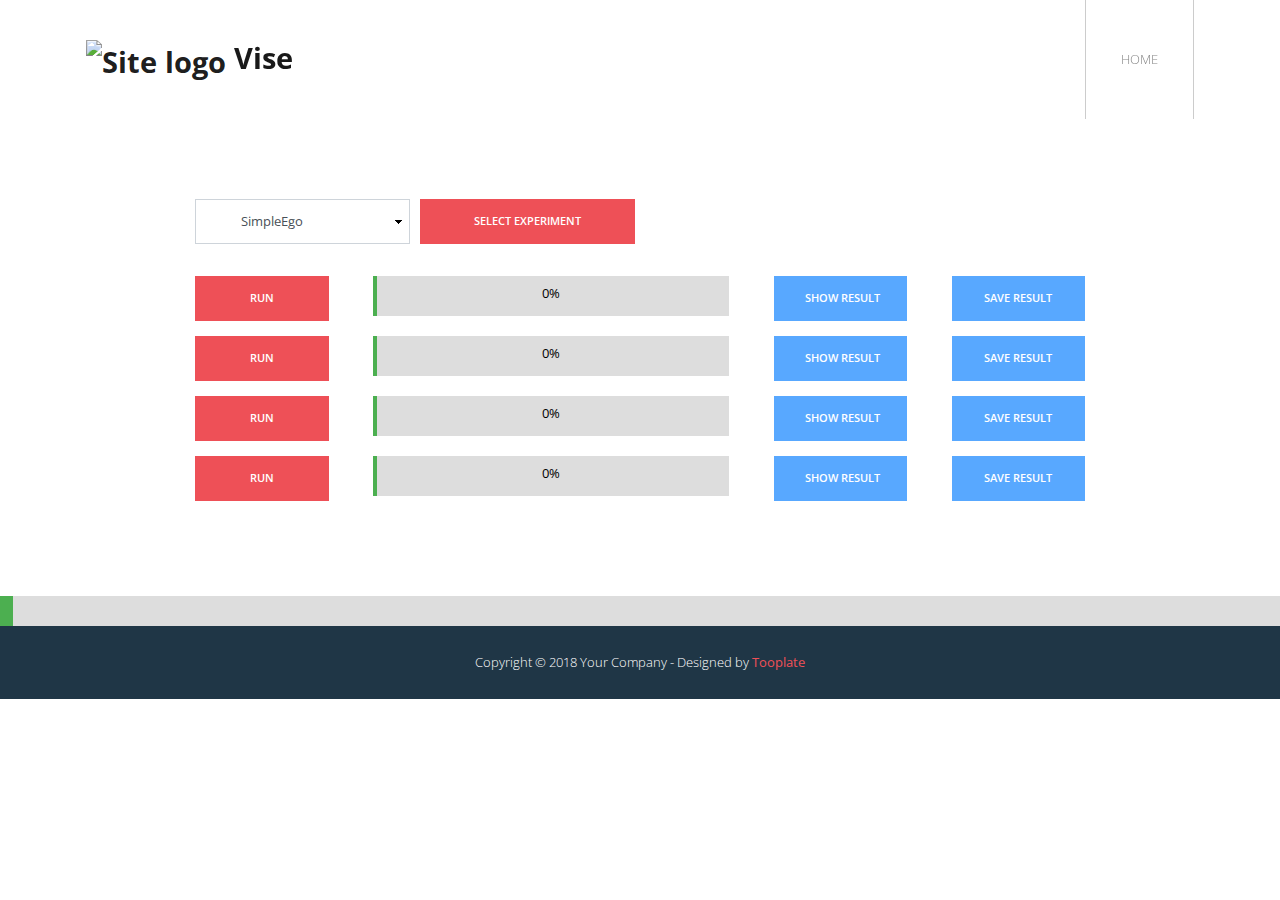
==== web/CSS HTML Template/index.html @ 72fc4698 "Merge remote-tracking branch 'origin/database' into database" ====
<!DOCTYPE html>
<html lang="en">
    <head>
        <meta charset="utf-8">
        <meta http-equiv="X-UA-Compatible" content="IE=edge">
        <meta name="viewport" content="width=device-width, initial-scale=1">

        <title>Vise</title>

        <link rel="stylesheet" type="text/css" href="css/component.css" />
        <script src="js/modernizr.custom.js"></script>

        <link rel="stylesheet" href="https://fonts.googleapis.com/css?family=Open+Sans:300,400,600,700">  <!-- Google web font "Open Sans" -->
        <link rel="stylesheet" href="font-awesome-4.7.0/css/font-awesome.min.css">                <!-- Font Awesome -->
        <link rel="stylesheet" href="css/bootstrap.min.css">                                      <!-- Bootstrap style -->
        <link rel="stylesheet" type="text/css" href="slick/slick.css"/>
        <link rel="stylesheet" type="text/css" href="slick/slick-theme.css"/>
        <link rel="stylesheet" type="text/css" href="css/datepicker.css"/>
        <link rel="stylesheet" href="css/tooplate-style.css">                                   <!-- Templatemo style -->

        <!--<link rel="stylesheet" type="text/css" href="css/jquery.dataTables.css">-->

        <!--<script type="text/javascript" src="js/jquery.dataTables.js"></script>-->

        <script src="https://oss.maxcdn.com/html5shiv/3.7.2/html5shiv.min.js"></script>
        <script src="https://oss.maxcdn.com/respond/1.4.2/respond.min.js"></script>
        <!--<script src="https://oss.maxcdn.com/html5shiv/3.7.2/html5shiv.min.js"></script>-->
        <!--<script src="https://oss.maxcdn.com/respond/1.4.2/respond.min.js"></script>-->
    </head>

    <body>
        <div class="tm-main-content" id="top">
            <div class="tm-top-bar-bg"></div>
            <div class="tm-top-bar" id="tm-top-bar">
                <!-- Top Navbar -->
                <div class="container">
                    <div class="row">

                        <nav class="navbar navbar-expand-lg navbar-light">
                            <a class="navbar-brand mr-auto" href="#">
                                <img src="img/logo.png" width="120" height="80" alt="Site logo">
                                Vise
                            </a>
                            <button type="button" id="nav-toggle" class="navbar-toggler collapsed" data-toggle="collapse" data-target="#mainNav" aria-expanded="false" aria-label="Toggle navigation">
                                <span class="navbar-toggler-icon"></span>
                            </button>
                            <div id="mainNav" class="collapse navbar-collapse tm-bg-white">
                                <ul class="navbar-nav ml-auto">
                                  <li class="nav-item">
                                    <a class="nav-link" href="#top">Home <span class="sr-only">(current)</span></a>
                                  </li>
                                  <!--<li class="nav-item">-->
                                    <!--<a class="nav-link" href="#tm-section-4">History</a>-->
                                  <!--</li>-->
                                  <!--<li class="nav-item">-->
                                    <!--<a class="nav-link" href="#tm-section-6">Contact Us</a>-->
                                  <!--</li>-->
                                </ul>
                            </div>
                        </nav>
                    </div>
                </div>
            </div>
            <div class="tm-section tm-bg-img" id="tm-section-1">
                <div class="tm-bg-white ie-container-width-fix-2">
                    <div class="container ie-h-align-center-fix">
                        <div class="row">
                            <div class="col-xs-12 ml-auto mr-auto ie-container-width-fix">

                                <form action="javascript:void(null);" method="get" id="formx" class="tm-search-form tm-section-pad-2" onsubmit="call()">
                                    <div class="form-row tm-search-form-row">
                                        <div class="form-group tm-form-element tm-form-element-2">
                                            <select name="formSelect" class="form-control" id="formSelect">
                                                <option value="SimpleEgo">SimpleEgo</option>
                                            </select>
                                        </div>
                                        <div class="form-group tm-form-element tm-form-element-2">
                                            <button id="formSelectButton" class="btn btn-primary tm-btn-search">Select Experiment</button>
                                        </div>
                                    </div>
                                    <div class="form-row tm-search-form-row" id="inputsdiv"></div>
                                    <div class="form-group tm-form-element tm-form-element-2">
                                        <!--<button type="submit" id="submitbutton" class="btn btn-primary tm-btn-search">Start Experiment</button>-->
                                    </div>
                                    <div>
                                        <div id="buttons1">
                                            <!--<div class="form-row tm-search-form-row" id="buttons">-->
                                            <div id="runButtonDiv1">
                                                <button type="submit" id="runButton1" class="btn btn-primary tm-btn-search">Run</button>
                                            </div>
                                            <div id="progress1">

                                                <div id="bar1">
                                                    <div id="barPercent1">0%</div>
                                                </div>
                                            </div>
                                            <div id="showResultButtonDiv1">
                                                <button type="submit" id="showResultButton1" disabled="true" class="btn btn-primary tm-btn-search">Show Result</button>
                                            </div>
                                            <div id="saveResultButtonDiv1">
                                                <button type="submit" id="saveResultButton1" disabled="true" class="btn btn-primary tm-btn-search">Save Result</button>
                                            </div>
                                        </div>
                                        <div id="buttons2">
                                            <!--<div class="form-row tm-search-form-row" id="buttons">-->
                                            <div id="runButtonDiv2">
                                                <button type="submit" id="runButton2" class="btn btn-primary tm-btn-search">Run</button>
                                            </div>
                                            <div id="progress2">
                                                <div id="bar2">
                                                    <div id="barPercent2">0%</div>
                                                </div>
                                            </div>
                                            <div id="showResultButtonDiv2">
                                                <button type="submit" id="showResultButton2" disabled="true" class="btn btn-primary tm-btn-search">Show Result</button>
                                            </div>
                                            <div id="saveResultButtonDiv2">
                                                <button type="submit" id="saveResultButton2" disabled="true" class="btn btn-primary tm-btn-search">Save Result</button>
                                            </div>
                                        </div>
                                        <div id="buttons3">
                                            <!--<div class="form-row tm-search-form-row" id="buttons">-->
                                            <div id="runButtonDiv3">
                                                <button type="submit" id="runButton3" class="btn btn-primary tm-btn-search">Run</button>
                                            </div>
                                            <div id="progress3">
                                                <div id="bar3">
                                                    <div id="barPercent3">0%</div>
                                                </div>
                                            </div>
                                            <div id="showResultButtonDiv3">
                                                <button type="submit" id="showResultButton3" disabled="true" class="btn btn-primary tm-btn-search">Show Result</button>
                                            </div>
                                            <div id="saveResultButtonDiv3">
                                                <button type="submit" id="saveResultButton3" disabled="true" class="btn btn-primary tm-btn-search">Save Result</button>
                                            </div>
                                        </div>
                                        <div id="buttons4">
                                            <!--<div class="form-row tm-search-form-row" id="buttons">-->
                                            <div id="runButtonDiv4">
                                                <button type="submit" id="runButton4" class="btn btn-primary tm-btn-search">Run</button>
                                            </div>
                                            <div id="progress4">
                                                <div id="bar4">
                                                    <div id="barPercent4">0%</div>
                                                </div>
                                            </div>
                                            <div id="showResultButtonDiv4">
                                                <button type="submit" id="showResultButton4" disabled="true" class="btn btn-primary tm-btn-search">Show Result</button>
                                            </div>
                                            <div id="saveResultButtonDiv4">
                                                <button type="submit" id="saveResultButton4" disabled="true" class="btn btn-primary tm-btn-search">Save Result</button>
                                            </div>
                                        </div>
                                    </div>
                                </form>
                            </div>
                        </div>
                    </div>
                </div>
            </div>

            <style>
                :root {
                    --step: 5%;
                    --button-width: 15%;
                    --runButton-left: 0%;
                    --progressBar-width: 40%;
                    --progressBar-height: 40px;
                    --progressBar-left: 20%;
                    --showResultButton-left:65%;
                    --saveResultButton-left: 85%;
                }
                #myProgress {
                    width: 100%;
                    background-color: #ddd;
                }

                #myBar {
                    /*position: absolute;*/
                    width: 1%;
                    height: 30px;
                    background-color: #4CAF50;
                }

                #buttons1, #buttons2, #buttons3, #buttons4 {
                    position: relative;
                    height: 60px;
                    /*background-color: #7a95dd;*/
                }

                #runButtonDiv1, #runButtonDiv2, #runButtonDiv3, #runButtonDiv4 {
                    position: absolute;
                    left: var(--runButton-left);
                    width: var(--button-width);
                }

                #progress1, #progress2, #progress3, #progress4 {
                    position: absolute;
                    height: var(--progressBar-height);
                    left: var(--progressBar-left);
                    width: var(--progressBar-width);
                    background-color: #ddd;
                    text-align: center;
                    line-height: 30px;
                    color: white;
                }

                #bar1, #bar2, #bar3, #bar4 {
                    /*position: absolute;*/
                    width: 1%;
                    height: var(--progressBar-height);
                    text-align: center;
                    line-height: 30px;
                    color: white;
                    background-color: #4CAF50;
                }
                #barPercent, #barPercent1, #barPercent2, #barPercent3, #barPercent4 {
                    position: absolute;
                    left: 0%;
                    /*width: var(--progressBar-width);*/
                    width: 100%;
                    height: var(--progressBar-height);
                    text-align: center;
                    line-height: 35px;
                    color: black;
                    /*background-color: #0002af;*/
                }
                #showResultButtonDiv1, #showResultButtonDiv2, #showResultButtonDiv3, #showResultButtonDiv4 {
                    position: absolute;
                    left: var(--showResultButton-left);
                    width: var(--button-width);
                }
                #saveResultButtonDiv1, #saveResultButtonDiv2, #saveResultButtonDiv3, #saveResultButtonDiv4 {
                    position: absolute;
                    left: var(--saveResultButton-left);
                    width: var(--button-width);
                }
            </style>



            <div id="myProgress">
                <div id="myBar"></div>
            </div>
            <div id="myDiv"></div>



            <footer class="tm-bg-dark-blue">
                <div class="container">
                    <div class="row">
                        <p class="col-sm-12 text-center tm-font-light tm-color-white p-4 tm-margin-b-0">
                        Copyright &copy; <span class="tm-current-year">2018</span> Your Company

                        - Designed by <a href="http://www.tooplate.com" class="tm-color-primary tm-font-normal" target="_parent">Tooplate</a></p>
                    </div>
                </div>
            </footer>
        </div>

        <!-- load JS files -->
        <script src="js/jquery-1.11.3.min.js"></script>             <!-- jQuery (https://jquery.com/download/) -->
        <script src="js/popper.min.js"></script>                    <!-- https://popper.js.org/ -->
        <script src="js/bootstrap.min.js"></script>                 <!-- https://getbootstrap.com/ -->
        <script src="js/datepicker.min.js"></script>                <!-- https://github.com/qodesmith/datepicker -->
        <script src="js/jquery.singlePageNav.min.js"></script>      <!-- Single Page Nav (https://github.com/ChrisWojcik/single-page-nav) -->
        <script src="slick/slick.min.js"></script>                  <!-- http://kenwheeler.github.io/slick/ -->
        <script src="js/plotly-latest.min.js"></script>
        <!--<script src="js/button.js"></script>-->
        <script src="js/jquery-3.3.1.js"></script>
        <script src="js/jquery.serializeObject.js"></script>

        <script>
            var formFilesLocation = "/Users/maksimovvladislav/IdeaProjects/ViseFrontEnd/forms/";
            var csvLocation = "/Users/maksimovvladislav/IdeaProjects/ViseFrontEnd/out/artifacts/ViseFrontEnd_war_exploded/"
        </script>

        <script>
            function move(barId) {
                var elem = document.getElementById(barId);
                var width = 1;
                var id = setInterval(frame, 10);
                function frame() {
                    if (width >= 100) {
                        clearInterval(id);
                    } else {
                        width++;
                        elem.style.width = width + '%';
                    }
                }
            }
        </script>

        <script>
            $('#formSelectButton').click(function () {
                var msg = "formFileName=" + formFilesLocation + "SimpleEgo.json";
                $.ajax({
                    type: 'GET',
                    url: 'http://localhost:8080/ViseFrontEnd_war_exploded/resource/formbuilder/form',
                    data: msg,
                    success: function(data) {
                        $('#inputsdiv').empty();
                        var i;
                        var appendString;
//                        alert(data);
                        for (i = 0; i < data.length; i++) {
                            appendString = "";
                            if (data[i].inputType != "select") {
                                appendString = "<div class=\"form-group tm-form-element tm-form-element-100\">\n" +
                                    "<i class=\"fa mt-1 tm-font-semibold tm-color-primary\">" + data[i].label + "</i>\n" +
                                    "<i class=\"fa fa-";

                                appendString += "var-marker fa-2x tm-form-element-icon-my\"></i>\n" +
                                    "<input name=\"" + data[i].name +
                                    "\" type=\"" + data[i].type +
                                    "\" class=\"form-control\" id=\"" + data[i].id + "\"" +
                                    "placeholder=\"" + data[i].placeholder + "\" value=\"" + data[i].value + "\">\n" +
                                    "</div>";
                            } else {
//                                alert(data[i].options[1]);
                                appendString = "<div class=\"form-group tm-form-element tm-form-element-100\">\n" +
                                    "<i class=\"fa mt-1 tm-font-semibold tm-color-primary\">" + data[i].label + "</i>\n";
                                appendString += "<i class=\"fa fa-var-marker fa-2x tm-form-element-icon-my\"></i>\n" +
                                    "<select name=\"" + data[i].name + "\" class=\"form-control\" id=\"" + data[i].id +
                                    "\" attr_id=\"" + data[i].attr_id + "\" value=\"0.5\" >\n";
                                var options = data[i].options.split(",");
                                for (var j = 0; j < options.length; j++) {
                                    appendString += "<option value=\"" + options[j] + "\">" + options[j] + "</option>\n";
                                }
                                appendString += "</select>\n" + "</div>";
//                                alert(appendString);
                            }
                            $('#inputsdiv').append(appendString);
                        }

                    },
                    error: function(xhr, str){
                        alert('Возникла ошибка (form builder): ' + xhr.responseCode);
                    },
                    dataType: "json"
                })

            })
            $('#removebutton').click(function () {
                $('#inputsdiv').empty();
            })
        </script>

         <script>
             var csvdata;
             var params = new Array(4);
             var results = new Array(4);
             var inProgress = [false, false, false, false];
             var db = false;
            $('#submitbutton').click(function() {
                if (db) {

                    var a = serialize();
                    console.log(a);
                    $.get('http://localhost:8080/ViseFrontEnd_war_exploded/resource/database/generate',
                        function onAjaxSuccess(objId) {

                            $.post('http://localhost:8080/ViseFrontEnd_war_exploded/resource/database/saveForm',
                                {data: JSON.stringify(a), objId: objId});
                            callPercentage();
                            var msg = $('#formx').serialize();
                            $.ajax({
                                type: 'GET',
                                url: 'http://localhost:8080/ViseFrontEnd_war_exploded/resource/experiment/run', // Add experimentId
                                data: msg,
                                success: function (data) {
                                    //alert(data);
                                    drawResult(data);

                                    $.post('http://localhost:8080/ViseFrontEnd_war_exploded/resource/database/saveResult',
                                        {result: JSON.stringify(data), objId: objId});
                                },
                                error: function (xhr, str) {
                                    alert('Возникла ошибка: ' + xhr.responseCode);
                                },
                                dataType: "json"
                            });
                        }
                    );
                } else {
//                    callPercentage();
                    var msg = $('#formx').serialize();
                    msg += "&experimentId=13742357325"; // Change ID
                    params[0] = msg;
                    $.ajax({
                        type: 'GET',
                        url: 'http://localhost:8080/ViseFrontEnd_war_exploded/resource/experiment/run',
                        data: msg,
                        success: function (data) {
                            results[0] = data;
                            drawResult(data);
                        },
                        error: function (xhr, str) {
                            alert('Возникла ошибка: ' + xhr.responseCode);
                            alert(msg);
                        },
                        dataType: "json"
                    });
                }
            });
             $('#runButton1').click(function () {
                 inProgress[0] = true;
                 callPercentage("experiment1", "bar1", 1);
                 runExperiment("experiment1", 1);
                 disactivateButtons(1);
             })
             $('#runButton2').click(function () {
                 inProgress[1] = true;
                 callPercentage("experiment2", "bar2", 2);
                 runExperiment("experiment2", 2);
                 disactivateButtons(2);
             })
             $('#runButton3').click(function () {
                 inProgress[2] = true;
                 callPercentage("experiment3", "bar3", 3);
                 runExperiment("experiment3", 3);
                 disactivateButtons(3);
             })
             $('#runButton4').click(function () {
                 inProgress[3] = true;
                 callPercentage("experiment4", "bar4", 4);
                 runExperiment("experiment4", 4);
                 disactivateButtons(4);
             })
             $('#showResultButton1').click(function() {
                 window.open(
                     'http://localhost:8080/ViseFrontEnd_war_exploded/CSS%20HTML%20Template/result.html?' +
                     'result=' + JSON.stringify(results[0]) + '&' + params[0],
                     '_blank'
                 );
             });
             $('#showResultButton2').click(function() {
                 window.open(
                     'http://localhost:8080/ViseFrontEnd_war_exploded/CSS%20HTML%20Template/result.html?' +
                     'result=' + JSON.stringify(results[1]) + '&' + params[1],
                     '_blank'
                 );
             });
             $('#showResultButton3').click(function() {
                 window.open(
                     'http://localhost:8080/ViseFrontEnd_war_exploded/CSS%20HTML%20Template/result.html?' +
                     'result=' + JSON.stringify(results[2]) + '&' + params[2],
                     '_blank'
                 );
             });
             $('#showResultButton4').click(function() {
                 window.open(
                     'http://localhost:8080/ViseFrontEnd_war_exploded/CSS%20HTML%20Template/result.html?' +
                     'result=' + JSON.stringify(results[3]) + '&' + params[3],
                     '_blank'
                 );
             });
             $('#saveResultButton1').click(function() {

                 saveTextAsFile("data_for_csv=" + JSON.stringify(results[0]));

             });
             $('#saveResultButton2').click(function() {
                 saveTextAsFile("data_for_csv=" + JSON.stringify(results[1]));
             });
             $('#saveResultButton3').click(function() {
                 saveTextAsFile("data_for_csv=" + JSON.stringify(results[2]));
             });
             $('#saveResultButton4').click(function() {
                 saveTextAsFile("data_for_csv=" + JSON.stringify(results[3]));
             });
             function disactivateButtons(number) {
                 document.getElementById('showResultButton' + number).disabled = true;
                 document.getElementById('saveResultButton' + number).disabled = true;
             }
             function activateButtons(number) {
                 document.getElementById('showResultButton' + number).disabled = false;
                 document.getElementById('saveResultButton' + number).disabled = false;
             }
        </script>

        <script>
            function callPercentage() {
                var elem = document.getElementById("myBar");
                var id = setInterval(frame, 100);
                var reset = 0;
                function frame() {
                    $.ajax({
                        type: 'GET',
                        url: 'http://localhost:8080/ViseFrontEnd_war_exploded/resource/experiment/percentage',
                        success: function(data) {
                            elem.style.width = data * 100 + '%';
                            if (data >= 1) reset++;
                            if (reset >= 5) {
                                clearInterval(id);
                                reset = 0;
                            }
                            //$('#results').html(data);
                        },
                        error:  function(xhr, str){
                            alert('Возникла ошибка: ' + xhr.responseCode);
                        },
                        dataType: "json"
                    });
                }
            }
            function callPercentage(experimentId, progressBarId, experimentNumber) {
                var elem = document.getElementById(progressBarId);
                var id = setInterval(frame, 100);
                var reset = 0;
                function frame() {
                    $.ajax({
                        type: 'GET',
                        data: "experimentId=" + experimentId,
                        url: 'http://localhost:8080/ViseFrontEnd_war_exploded/resource/experiment/percentage',
                        success: function(data) {
                            elem.style.width = data * 100 + '%';
//                            elem.innerHTML = Math.round(data * 100) + '%';
                            elem.innerHTML = "<div id=\"barPercent\">" + Math.round(data * 100) + '%' + "</div>";

                            if (data >= 1) reset++;
//                            if (reset >= 5) {
                            if (!inProgress[experimentNumber - 1]) {
//                                elem.style.width = 1 + '%';
                                clearInterval(id);
                                reset = 0;
                            }
                            //$('#results').html(data);
                        },
                        error:  function(xhr, str){
                            alert('Возникла ошибка: ' + xhr.responseCode);
                        },
                        dataType: "json"
                    });
                }
            }
            function runExperiment(experimentId, experimentNumber) {
                var msg = $('#formx').serialize();
                msg += "&experimentId=" + experimentId;
                params[experimentNumber - 1] = msg;
                $.ajax({
                    type: 'GET',
                    url: 'http://localhost:8080/ViseFrontEnd_war_exploded/resource/experiment/run',
                    data: msg,
                    success: function (data) {
                        results[experimentNumber - 1] = data;
//                        drawResult(data);
                        inProgress[experimentNumber - 1] = false;
                        activateButtons(experimentNumber);

                    },
                    error: function (xhr, str) {
                        inProgress[experimentNumber - 1] = false;
                        alert('Возникла ошибка: ' + xhr.responseCode);
                        alert(msg);
                    },
                    dataType: "json"
                });
            }
        </script>

        <script type="text/javascript">
            function saveTextAsFile(data_for_csv)
            {
                $.ajax({
                    type: 'GET',
                    url: 'http://localhost:8080/ViseFrontEnd_war_exploded/resource/csv/saveCSV',
                    data: data_for_csv + "&csvUrl=" + csvLocation,
                    success: function (name) {
                        var fileNameToSaveAs = name;

                        var downloadLink = document.createElement("a");
                        downloadLink.download = fileNameToSaveAs;
                        downloadLink.innerHTML = "Download File";
                        downloadLink.href =  "http://localhost:8080/ViseFrontEnd_war_exploded/" + name;
                        downloadLink.onclick = destroyClickedElement;
                        downloadLink.style.display = "none";
                        document.body.appendChild(downloadLink);

                        downloadLink.click();

                    },
                    error: function (xhr, str) {
                        alert('Возникла ошибка: ' + data_for_csv);
                    },
                    dataType: "text"
                });
            }

            function destroyClickedElement(event)
            {
                document.body.removeChild(event.target);
            }


        </script>


        <script>
            function serialize() {
                var data = {};
                $("[attr_id]").each(function () {
                    data[$(this).attr("attr_id")] = $(this).val()
                });
                return data;
            }
        </script>


    </body>
</html>
---- web/CSS HTML Template/css/component.css ----
/* Button container */
.progress-button {
	position: relative;
	right: 20px;
	display: inline-block;
	text-align: center;
	width: 45%;
	min-width: 250px;
	margin: 10px;
}

/* Button style */
.progress-button button {
	display: block;
	margin: 0 auto;
	padding: 0;
	width: 250px;
	height: 70px;
	border: 2px solid #ee5057;
	border-radius: 40px;
	background: transparent;
	color: #ee5057;
	letter-spacing: 1px;
	font-size: 18px;
	font-family: 'Montserrat', sans-serif;
	-webkit-tap-highlight-color: transparent;
	-webkit-transition: background-color 0.3s, color 0.3s, width 0.3s, border-width 0.3s, border-color 0.3s;
	transition: background-color 0.3s, color 0.3s, width 0.3s, border-width 0.3s, border-color 0.3s;
}

.progress-button button:hover {
	background-color: #ee5057;
	color: #fff;
}

.progress-button button:focus {
	outline: none;
}

/* Text (transition for when returning to initial state) */
.progress-button button span {
	-webkit-transition: opacity 0.3s 0.1s;
	transition: opacity 0.3s 0.1s;
}

/* Common style of SVGs */
.progress-button svg {
	position: absolute;
	top: 0;
	left: 50%;
	-webkit-transform: translateX(-50%);
	transform: translateX(-50%);
	pointer-events: none;
}

.progress-button svg path {
	opacity: 0;
	fill: none;
}

.progress-button svg.progress-circle path {
	stroke: #ee5057;
	stroke-width: 5;
}

.progress-button svg.checkmark path,
.progress-button svg.cross path {
	stroke: #fff;
	stroke-linecap: round;
	stroke-width: 4;
	-webkit-transition: opacity 0.1s;
	transition: opacity 0.1s;
}

/* Loading, success and error effects */
.loading.progress-button button {
	width: 70px; /* make a circle */
	border-width: 5px;
	border-color: #ddd;
	background-color: transparent;
	color: #fff;
}

.loading.progress-button span {
	-webkit-transition: opacity 0.15s;
	transition: opacity 0.15s;
}

.loading.progress-button span,
.success.progress-button span,
.error.progress-button span {
	opacity: 0; /* keep it hidden in all states */
}

.success.progress-button button,
.error.progress-button button {
	-webkit-transition: background-color 0.3s, width 0.3s, border-width 0.3s;
	transition: background-color 0.3s, width 0.3s, border-width 0.3s;
}

.success.progress-button button {
	border-color: #ee5057;
	background-color: #ee5057;
}

.error.progress-button button {
	border-color: #FB797E;
	background-color: #FB797E;
}

.loading.progress-button svg.progress-circle path,
.success.progress-button svg.checkmark path,
.error.progress-button svg.cross path {
	opacity: 1;
	-webkit-transition: stroke-dashoffset 0.3s;
	transition: stroke-dashoffset 0.3s;
}

/* Optional elastic effect for the width of the button */
.elastic.progress-button button {
	-webkit-transition: background-color 0.3s, color 0.3s, width 0.3s cubic-bezier(0.25, 0.25, 0.4, 1), border-width 0.3s, border-color 0.3s;
	-webkit-transition: background-color 0.3s, color 0.3s, width 0.3s cubic-bezier(0.25, 0.25, 0.4, 1.6), border-width 0.3s, border-color 0.3s;
	transition: background-color 0.3s, color 0.3s, width 0.3s cubic-bezier(0.25, 0.25, 0.4, 1.6), border-width 0.3s, border-color 0.3s;
}

.loading.elastic.progress-button button {
	-webkit-transition: background-color 0.3s, color 0.3s, width 0.3s cubic-bezier(0.6, 0, 0.75, 0.75), border-width 0.3s, border-color 0.3s;
	-webkit-transition: background-color 0.3s, color 0.3s, width 0.3s cubic-bezier(0.6, -0.6, 0.75, 0.75), border-width 0.3s, border-color 0.3s;
	transition: background-color 0.3s, color 0.3s, width 0.3s cubic-bezier(0.6, -0.6, 0.75, 0.75), border-width 0.3s, border-color 0.3s;
}
---- web/CSS HTML Template/css/tooplate-style.css ----
/*

Template 2095 Level

http://www.tooplate.com/view/2095-level

*/

body {
	font-family: 'Open Sans', Helvetica, Arial, sans-serif;
	font-size: 13px;
	font-weight: 400;
	overflow-x: hidden;
}

a, button { transition: all 0.3s ease; }
a:hover,
a:focus {
	text-decoration: none;
	outline: none;
}

.tm-position-relative { position: relative; }
.tm-flex-align-center { align-items: center; }
.tm-fa-6x { font-size: 6em; }
.tm-margin-b-0 { margin-bottom: 0; }
.tm-margin-b-20 { margin-bottom: 20px; }
.tm-p-4 { padding: 2rem!important; }
.tm-color-white { color: white; }
.tm-color-primary {	color: #ee5057; }
.tm-bg-primary { background: #ee5057; }
.tm-bg-gray { background: #F4F4F4; }
.tm-bg-white { background: white; }
.tm-bg-dark-blue { background: #1f3646; }

.tm-bg-white-shadow {
	-webkit-box-shadow: 0px 0px 7px 0px rgba(214,214,214,1);
	-moz-box-shadow: 0px 0px 7px 0px rgba(214,214,214,1);
	box-shadow: 0px 0px 7px 0px rgba(214,214,214,1);
}

.tm-section-pad { padding: 30px 50px; }
.tm-section-pad-2 { padding: 30px 40px; }
.tm-article-pad { padding: 28px; }
.tm-sidebar-pad { padding: 15px 20px; }
.tm-sidebar-pad-2 { padding: 21px 20px; }
.tm-pad { padding: 20px; }

a.tm-color-primary:hover,
a.tm-color-primary:active {
	color: #d53239;
}

.tm-font-light { font-weight: 300; }
.tm-font-normal { font-weight: 400; }
.tm-font-semibold { font-weight: 600; }

p { 
	color: #898989; 
	line-height: 1.9;
}

.navbar { 
	width: 100%; 
	padding-top: 0px;
	padding-bottom: 0px;
}
.navbar-brand {
	font-size: 1.8rem;
	font-weight: 700;
}
.navbar a { color: black; }

.navbar-toggler-icon {
    background-image: url("data:image/svg+xml;charset=utf8,%3Csvg viewBox='0 0 32 32' xmlns='http://www.w3.org/2000/svg'%3E%3Cpath stroke='rgba(238, 80, 87, 1)' stroke-width='2' stroke-linecap='round' stroke-miterlimit='10' d='M4 8h24M4 16h24M4 24h24'/%3E%3C/svg%3E");
}

.navbar-toggler { 
	border-color: rgb(238, 80, 87); 
	cursor: pointer;
}

.nav-item {
	background: transparent;
	border-left: 1px solid #ccc;
	cursor: pointer;
	font-size: 0.8rem;
	font-weight: 300;
    text-transform: uppercase;
    padding: 0;
    transition: all 0.5s ease;
}

.nav-item:last-child { border-right: 1px solid #ccc; }

.nav-link.active,
.nav-link:hover {
	color: white;
	background: #ee5057;	
}

.tm-top-bar .navbar-expand-lg .navbar-nav .nav-link { padding: 50px 35px; }

.tm-top-bar {
    position: fixed;
    top: 0;
    left: 0;
    width: 100%;
    padding: 0;
    z-index: 10000;
    transition: all 0.2s ease-in-out;
    height: 119px;
    background: white;
}

.tm-top-bar.active {
	height: 90px;
	box-shadow: 0 1px 5px rgba(0, 0, 0, 0.25);
}

.tm-top-bar.active .navbar-expand-lg .navbar-nav .nav-link { padding: 30px 35px; }
.tm-top-bar-bg { height: 119px; }
.tm-section { min-height: auto; }

.tm-section-pad {
	padding-top: 80px;
	padding-bottom: 80px;
}

#tm-section-1 {	
	background-image: url('../img/bg-img-1.jpg');	
	height: auto;
	padding: 50px;
}

#tm-section-5 { background-image: url('../img/bg-img-2.jpg'); }

#tm-section-6 {
	background-image: url('../img/bg-img-3.jpg');
	background-position: top center;
	padding-top: 120px;
	padding-bottom: 60px;
}

.tm-bg-img {
	background-position: center center;
	background-repeat: no-repeat;
	background-size: cover;
	display: -webkit-box;
	display: -webkit-flex;
	display: -ms-flexbox;
	display: flex;
    -webkit-box-align: center;
    -webkit-align-items: center;
    -ms-flex-align: center;
            align-items: center;
    -webkit-box-pack: center;
    -webkit-justify-content: center;
    -ms-flex-pack: center;
            justify-content: center
}

.qs-datepicker {
	font-family:  'Open Sans', Helvetica, Arial, sans-serif;
	font-size: 0.8rem;
}

.form-control {
	border-radius: 0;
	padding: 0.6rem 0.75rem;
}

.	form-control:focus {
	border-color: #ee5057;
	box-shadow: 0 0 0 0.2rem rgba(238,80,87,.25);
}

.btn-primary {
	background-color: #ee5057;
	border-color: #ee5057;
	border-radius: 0;
	cursor: pointer;
	font-size: 0.7rem;
	font-weight: 600;
	padding: 13px 30px;
	text-transform: uppercase;
}

.btn-primary:hover,
.btn-primary:focus,
.btn-primary:active {
	background-color: #d53239;
	border-color: #d53239;
}

.tm-search-form .tm-form-element { padding: 0 5px; }
.tm-form-element { position: relative; }
.tm-form-element:last-child { margin-right: 0; }

.tm-form-element-icon {
	color: #ee5057;
	position: absolute;
	top: 10px;
	left: 15px;
}

.tm-form-element-icon-my {
	color: #ee5057;
	position: absolute;
	bottom: 10px; /* Положение от нижнего края */
	left: 15px;
}

.tm-form-element-icon-small {
	top: 16px;
	left: 18px;
}

select.tm-select.form-control:not([size]):not([multiple]) { height: 100%; }

select:not([multiple]) {
    -webkit-appearance: none;
    -moz-appearance: none;
    background-position: right 50%;
    background-repeat: no-repeat;
    background-image: url([data-uri]);
    padding: .5em;
    padding-right: 1.5em
}

/* https://stackoverflow.com/questions/20163079/remove-select-arrow-on-ie */
select.tm-select::-ms-expand { display: none; }

.tm-select {
    border-radius: 0;
    color: #858789;
}

.tm-search-form .form-control {
	font-size: 0.8rem;	
	padding: 0.75rem 0.75rem 0.75rem 45px;
}

.tm-search-form .tm-form-element { width: 33.3333%; }
.tm-search-form .tm-form-element-2 { width: 25%; }
.tm-search-form-row { width: 900px; }
.tm-btn-search { width: 100%; }

/* https://css-tricks.com/creating-non-rectangular-headers/ */
.tm-section-down-arrow {
  position: absolute;
  top: -1px;
  width: 100%;
  height: 100px;
}

.tm-pt-5 { padding-top: 150px; }
.tm-pb-4 { padding-bottom: 100px; }

.tm-section-2 {
	background: #ee5057;
	padding-top: 50px;
	position: relative;
}

.tm-section-title {
	color: white;
	font-size: 3rem;
}

.tm-section-title-2 {
	font-size: 3.2rem;
    font-weight: 600;
}

.tm-section-subtitle {
	font-size: 1rem;
	font-weight: 300;
	margin-bottom: 25px;
}

.tm-section-subtitle-2 { font-size: 1.8rem; }

.tm-btn-white-bordered {
	display: inline-block;
	padding: 10px 25px;
	border: 2px solid white;
	background: transparent;
	text-transform: uppercase;
}

.tm-btn-white-bordered:hover,
.tm-btn-white-bordered:focus {
	color: #ee5057;
	background: white;	
}

.slick-dots { bottom: -35px; }

.tm-article {
	padding: 40px;
	transition: all 0.3s ease;
}

.tm-article:hover {
	-webkit-box-shadow: 0px 0px 7px 0px rgba(214,214,214,1);
	-moz-box-shadow: 0px 0px 7px 0px rgba(214,214,214,1);
	box-shadow: 0px 0px 7px 0px rgba(214,214,214,1);
	transform: scale(1.1);
}

.tm-article-title-1 {
	font-size: 1.3rem;
    font-weight: 600;
    margin-bottom: 20px;
}

.tm-article-title-2 { 
	font-size: 1rem;
	font-weight: 700;
	letter-spacing: 1px;
}

.tm-article-title-3 { font-size: 1.1rem; }

.tm-btn-primary {
	display: block;
    width: 100%;
    text-align: center;
    margin-left: auto;
    margin-right: auto;
    font-size: 0.75rem;
}

.tm-sidebar-title {
	font-size: 1.3rem;
	margin-bottom: 5px;
}

.tm-sidebar-item-title {
	font-size: 1.2rem;
	letter-spacing: 1px;
	margin-bottom: 0;	
}

.tm-recommended-item .tm-bg-gray { transition: all 0.3s ease; }
.tm-recommended-item:hover .tm-bg-gray { background: #DDD; }

.tm-recommended-item h4 { 
	color: black; 
	transition: all 0.3s ease;
}

.tm-recommended-item:hover h4 { color: #ee5057; }
.tm-media { align-items: stretch; }

.tm-media,
.tm-media-1 {
	margin-bottom: 15px;
}

.tm-media:last-child,
.tm-media-1:last-child {
	margin-bottom: 0;
}

.tm-media-body,
.tm-media-body-1 {
	display: -webkit-box;
	display: -webkit-flex;
	display: -ms-flexbox;
	display: flex;
	-webkit-box-align: center;
	-webkit-align-items: center;
	-ms-flex-align: center;
	        align-items: center;
	padding-left: 25px;
}

.tm-media-body-v-center {
	display: -webkit-box;
	display: -webkit-flex;
	display: -ms-flexbox;
	display: flex;
    -webkit-box-orient: vertical;
    -webkit-box-direction: normal;
    -webkit-flex-direction: column;
    -ms-flex-direction: column;
            flex-direction: column;
    -webkit-box-pack: center;
    -webkit-justify-content: center;
    -ms-flex-pack: center;
            justify-content: center;
    		align-items: flex-start;
}

.overlay {
    position: absolute;
    top: 0;
    left: 0;
    width: 100%;
    height: 515px;
    z-index: 1;
    background-color: rgba(0,0,0,0.75);
    display: flex;
    align-items: center;
    justify-content: center;
}

.tm-bg-video { 
	position: relative; 
	padding-top: 515px;
}

video {
    position: absolute;
    top: 50%;
    left: 50%;
    min-width: 100%;
    min-height: 100%;
    width: auto;
    height: auto;
    z-index: -100;
    transform: translateX(-50%) translateY(-50%);
    background-size: cover;
    transition: 1s opacity;
}

.tm-btn-pause { display:none; }

.tm-btn-play,
.tm-btn-pause {
	color: rgba(255,255,255,0.5);
	cursor: pointer;
}

.tm-media-container { max-width: 772px; }

#google-map {
    height: 479px;
    width: 100%;    
}

.contact-form .form-control {
	background-color: #F4F4F4;
	border: none;
	font-size: 0.8rem;
	font-weight: 300;
}

.clearfix:after {
   content: " "; /* Older browser do not support empty content */
   visibility: hidden;
   display: block;
   height: 0;
   clear: both;
}

@media screen and (max-width: 991px) {
	.tm-top-bar.active, .tm-top-bar, .tm-top-bar-bg { height: 65px; }
	.tm-top-bar.active .navbar-expand-lg .navbar-nav .nav-link,
	.tm-top-bar .navbar-expand-lg .navbar-nav .nav-link {
	    padding: 12px 15px;
	}
	#mainNav {
		width: 180px;
	    position: absolute;
	    top: 60px;
	    right: 15px;

		-webkit-box-shadow: 0px 0px 7px 0px rgba(214,214,214,1);
		-moz-box-shadow: 0px 0px 7px 0px rgba(214,214,214,1);
		box-shadow: 0px 0px 7px 0px rgba(214,214,214,1);
	}

	.tm-search-form .tm-form-element { 
		width: 33%; 
		max-width: 215px;
	}

	.tm-search-form-row { width: 98%; max-width: 900px; }
	.tm-recommended-container { margin-top: 30px; }

	video {
		top: 25%;
		left: 0;
	    min-width: 50%;
	    min-height: 50%;
	    width: auto;
	    height: auto;	 
	}
}

@media screen and (max-width: 767px) {
	.tm-search-form .tm-form-element {
		width: 50%;
		max-width: 235px;
	}

	#tm-section-1 {
		padding-left: 15px;
		padding-right: 15px;
	}

	.tm-media-container,
	.tm-media-title-container {
	    max-width: 320px;
	    margin-right: auto;
	}

	.tm-media-title-container {
		margin-left: auto;
		margin-bottom: 20px;
	}

	.tm-media-1 {
		flex-direction: column;
		max-width: 280px;
		margin-bottom: 30px;
		margin-left: auto;
		margin-right: auto;
	}

	.tm-media-body-1 {
		padding-left: 0;
		margin-left: 0;
		margin-top: 20px;
	}

	.tm-bg-video { padding-top: 255px; }
	.overlay { height: 255px; }
}

@media screen and (max-width: 767px) and (min-width: 524px) {
	.tm-search-form .tm-form-element-100 { 
		width: 100%;
		max-width: none;
	}

	.tm-search-form .tm-form-element-50 { width: 50%; }
}

@media screen and (max-width: 524px) {
	.tm-section-pad-2 { padding: 20px 25px; }

	.tm-search-form .tm-form-element {
		width: 100%;
		max-width: 100%;
	}

	.tm-fx-col-xs { flex-direction: column; }
	.tm-section-pad { padding: 25px 15px; }
	#tm-section-1 { height: 600px; }
}

/* IE Fixes */
@media all and (-ms-high-contrast: none), (-ms-high-contrast: active) {
     /* IE10+ CSS styles go here */
     .ie-h-align-center-fix {
     	margin-left: 0;
     	margin-right: 0;
     }

     .ie-10-ml-auto { float: right; }
     .tm-media-body, .tm-media-body > * { width: 100%; }
     .tm-media-body-1, .tm-media-body-1 > * { width: 100%; }
     .tm-media-1 > * { flex: 1 1 auto; }
}

@media all and (max-width: 1199px) and (-ms-high-contrast: none), (-ms-high-contrast: active) {
	.ie-container-width-fix { width: 960px; }
}

@media all and (max-width: 600px) {
	.ie-container-width-fix-2 { width: 100%; }
}

@media all and (max-width: 560px)  and (-ms-high-contrast: none), (-ms-high-contrast: active) {
	.ie-container-width-fix {
		max-width: 530px;
		width: 100%;
	}	
}
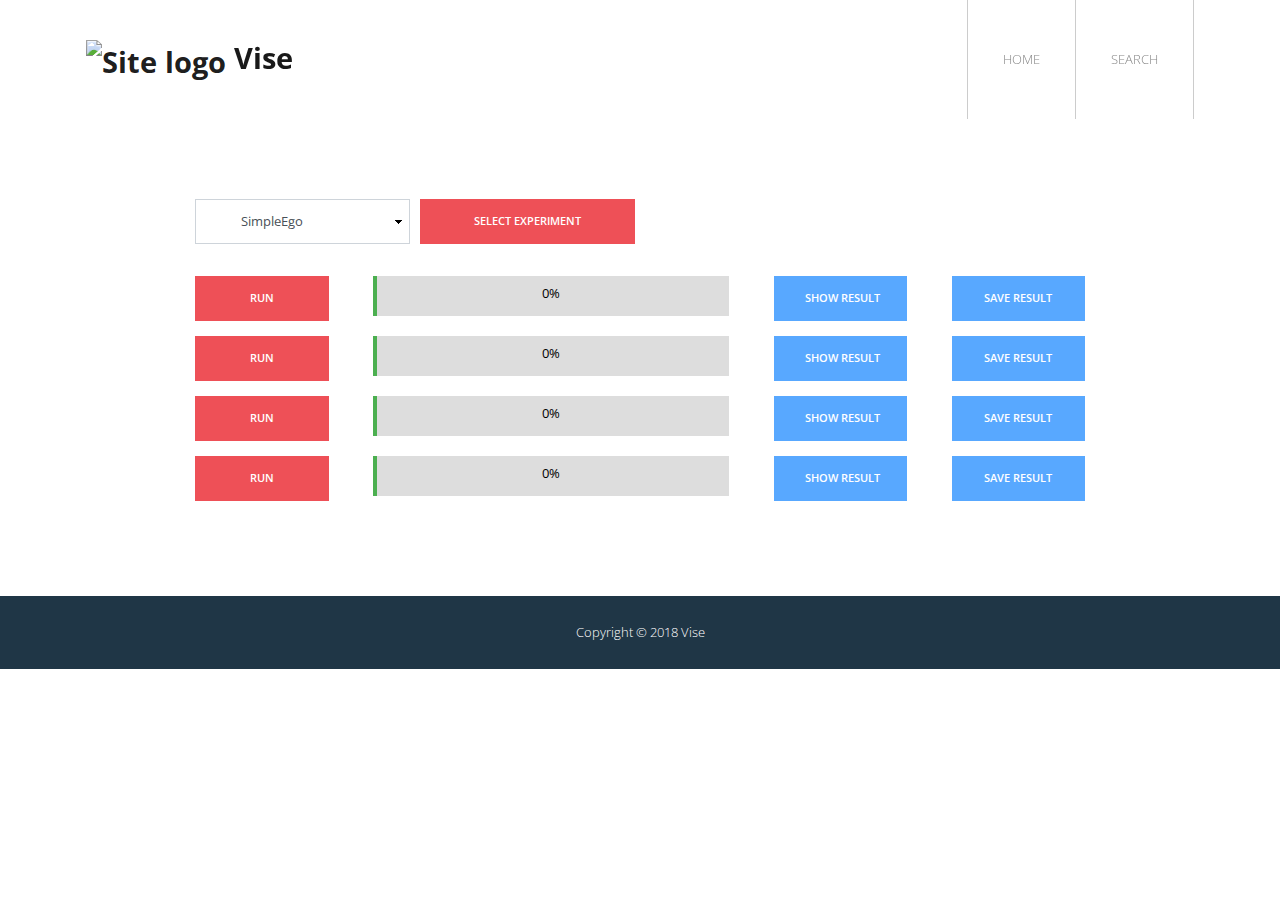
==== commit 4b7f6fbc: "1) remove prev status bar 2) add Search link" ====
--- a/web/CSS HTML Template/index.html
+++ b/web/CSS HTML Template/index.html
@@ -47,11 +47,11 @@
                             <div id="mainNav" class="collapse navbar-collapse tm-bg-white">
                                 <ul class="navbar-nav ml-auto">
                                   <li class="nav-item">
-                                    <a class="nav-link" href="#top">Home <span class="sr-only">(current)</span></a>
+                                    <a class="nav-link" href="http://localhost:8080/ViseFrontEnd_war_exploded/CSS%20HTML%20Template/index.html">Home <span class="sr-only">(current)</span></a>
                                   </li>
-                                  <!--<li class="nav-item">-->
-                                    <!--<a class="nav-link" href="#tm-section-4">History</a>-->
-                                  <!--</li>-->
+                                    <li class="nav-item">
+                                        <a class="nav-link" href="http://localhost:8080/ViseFrontEnd_war_exploded/CSS%20HTML%20Template/search.html" target="_blank">Search</a>
+                                    </li>
                                   <!--<li class="nav-item">-->
                                     <!--<a class="nav-link" href="#tm-section-6">Contact Us</a>-->
                                   <!--</li>-->
@@ -240,9 +240,7 @@
 
 
 
-            <div id="myProgress">
-                <div id="myBar"></div>
-            </div>
+
             <div id="myDiv"></div>
 
 
@@ -251,9 +249,9 @@
                 <div class="container">
                     <div class="row">
                         <p class="col-sm-12 text-center tm-font-light tm-color-white p-4 tm-margin-b-0">
-                        Copyright &copy; <span class="tm-current-year">2018</span> Your Company
-
-                        - Designed by <a href="http://www.tooplate.com" class="tm-color-primary tm-font-normal" target="_parent">Tooplate</a></p>
+                            Copyright &copy; <span class="tm-current-year">2018</span> Vise
+
+                        </p>
                     </div>
                 </div>
             </footer>
@@ -273,7 +271,9 @@
 
         <script>
             var formFilesLocation = "/Users/maksimovvladislav/IdeaProjects/ViseFrontEnd/forms/";
-            var csvLocation = "/Users/maksimovvladislav/IdeaProjects/ViseFrontEnd/out/artifacts/ViseFrontEnd_war_exploded/"
+            var csvLocation = "/Users/maksimovvladislav/IdeaProjects/ViseFrontEnd/out/artifacts/ViseFrontEnd_war_exploded/";
+            //            var formFilesLocation = "/Users/maksimovvladislav/IdeaProjects/ViseFrontEnd/forms/";
+            //            var csvLocation = "/Users/maksimovvladislav/IdeaProjects/ViseFrontEnd/out/artifacts/ViseFrontEnd_war_exploded/";
         </script>
 
         <script>
@@ -348,62 +348,11 @@
         </script>
 
          <script>
-             var csvdata;
+
              var params = new Array(4);
              var results = new Array(4);
              var inProgress = [false, false, false, false];
-             var db = false;
-            $('#submitbutton').click(function() {
-                if (db) {
-
-                    var a = serialize();
-                    console.log(a);
-                    $.get('http://localhost:8080/ViseFrontEnd_war_exploded/resource/database/generate',
-                        function onAjaxSuccess(objId) {
-
-                            $.post('http://localhost:8080/ViseFrontEnd_war_exploded/resource/database/saveForm',
-                                {data: JSON.stringify(a), objId: objId});
-                            callPercentage();
-                            var msg = $('#formx').serialize();
-                            $.ajax({
-                                type: 'GET',
-                                url: 'http://localhost:8080/ViseFrontEnd_war_exploded/resource/experiment/run', // Add experimentId
-                                data: msg,
-                                success: function (data) {
-                                    //alert(data);
-                                    drawResult(data);
-
-                                    $.post('http://localhost:8080/ViseFrontEnd_war_exploded/resource/database/saveResult',
-                                        {result: JSON.stringify(data), objId: objId});
-                                },
-                                error: function (xhr, str) {
-                                    alert('Возникла ошибка: ' + xhr.responseCode);
-                                },
-                                dataType: "json"
-                            });
-                        }
-                    );
-                } else {
-//                    callPercentage();
-                    var msg = $('#formx').serialize();
-                    msg += "&experimentId=13742357325"; // Change ID
-                    params[0] = msg;
-                    $.ajax({
-                        type: 'GET',
-                        url: 'http://localhost:8080/ViseFrontEnd_war_exploded/resource/experiment/run',
-                        data: msg,
-                        success: function (data) {
-                            results[0] = data;
-                            drawResult(data);
-                        },
-                        error: function (xhr, str) {
-                            alert('Возникла ошибка: ' + xhr.responseCode);
-                            alert(msg);
-                        },
-                        dataType: "json"
-                    });
-                }
-            });
+
              $('#runButton1').click(function () {
                  inProgress[0] = true;
                  callPercentage("experiment1", "bar1", 1);
@@ -579,7 +528,6 @@
                         document.body.appendChild(downloadLink);
 
                         downloadLink.click();
-
                     },
                     error: function (xhr, str) {
                         alert('Возникла ошибка: ' + data_for_csv);
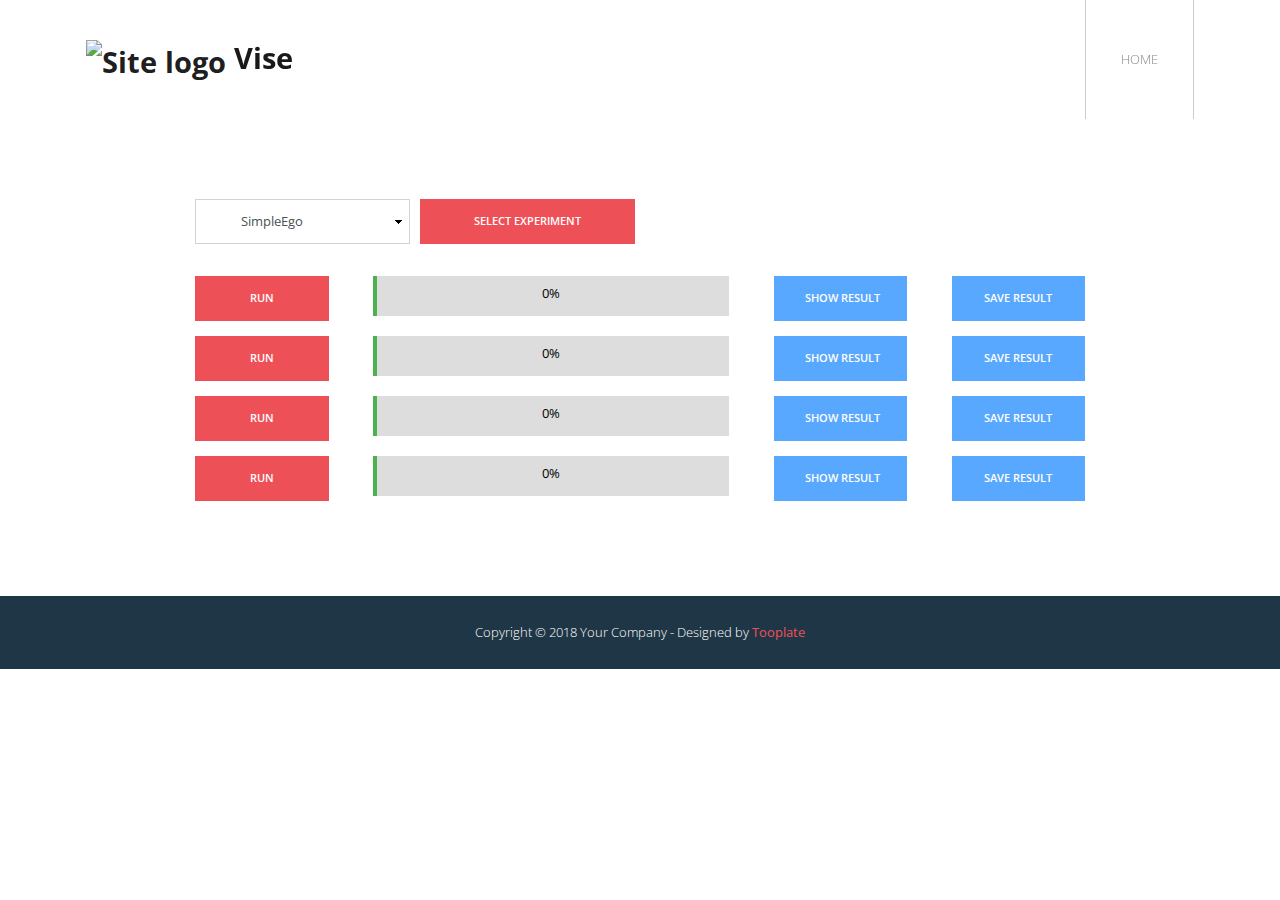
==== commit b2d60468: "update backend" ====
--- a/web/CSS HTML Template/index.html
+++ b/web/CSS HTML Template/index.html
@@ -47,11 +47,11 @@
                             <div id="mainNav" class="collapse navbar-collapse tm-bg-white">
                                 <ul class="navbar-nav ml-auto">
                                   <li class="nav-item">
-                                    <a class="nav-link" href="http://localhost:8080/ViseFrontEnd_war_exploded/CSS%20HTML%20Template/index.html">Home <span class="sr-only">(current)</span></a>
+                                    <a class="nav-link" href="#top">Home <span class="sr-only">(current)</span></a>
                                   </li>
-                                    <li class="nav-item">
-                                        <a class="nav-link" href="http://localhost:8080/ViseFrontEnd_war_exploded/CSS%20HTML%20Template/search.html" target="_blank">Search</a>
-                                    </li>
+                                  <!--<li class="nav-item">-->
+                                    <!--<a class="nav-link" href="#tm-section-4">History</a>-->
+                                  <!--</li>-->
                                   <!--<li class="nav-item">-->
                                     <!--<a class="nav-link" href="#tm-section-6">Contact Us</a>-->
                                   <!--</li>-->
@@ -171,30 +171,16 @@
                     --showResultButton-left:65%;
                     --saveResultButton-left: 85%;
                 }
-                #myProgress {
-                    width: 100%;
-                    background-color: #ddd;
-                }
-
-                #myBar {
-                    /*position: absolute;*/
-                    width: 1%;
-                    height: 30px;
-                    background-color: #4CAF50;
-                }
-
                 #buttons1, #buttons2, #buttons3, #buttons4 {
                     position: relative;
                     height: 60px;
                     /*background-color: #7a95dd;*/
                 }
-
                 #runButtonDiv1, #runButtonDiv2, #runButtonDiv3, #runButtonDiv4 {
                     position: absolute;
                     left: var(--runButton-left);
                     width: var(--button-width);
                 }
-
                 #progress1, #progress2, #progress3, #progress4 {
                     position: absolute;
                     height: var(--progressBar-height);
@@ -205,7 +191,6 @@
                     line-height: 30px;
                     color: white;
                 }
-
                 #bar1, #bar2, #bar3, #bar4 {
                     /*position: absolute;*/
                     width: 1%;
@@ -238,20 +223,13 @@
                 }
             </style>
 
-
-
-
-            <div id="myDiv"></div>
-
-
-
             <footer class="tm-bg-dark-blue">
                 <div class="container">
                     <div class="row">
                         <p class="col-sm-12 text-center tm-font-light tm-color-white p-4 tm-margin-b-0">
-                            Copyright &copy; <span class="tm-current-year">2018</span> Vise
-
-                        </p>
+                        Copyright &copy; <span class="tm-current-year">2018</span> Your Company
+
+                        - Designed by <a href="http://www.tooplate.com" class="tm-color-primary tm-font-normal" target="_parent">Tooplate</a></p>
                     </div>
                 </div>
             </footer>
@@ -270,31 +248,15 @@
         <script src="js/jquery.serializeObject.js"></script>
 
         <script>
-            var formFilesLocation = "/Users/maksimovvladislav/IdeaProjects/ViseFrontEnd/forms/";
-            var csvLocation = "/Users/maksimovvladislav/IdeaProjects/ViseFrontEnd/out/artifacts/ViseFrontEnd_war_exploded/";
+            var formFilesLocation = "D:\\Repository\\java vise\\ViseFrontEnd\\forms\\";
+            var csvLocation = "D:\\Repository\\java vise\\ViseFrontEnd\\out\\artifacts\\ViseFrontEnd_war_exploded\\";
             //            var formFilesLocation = "/Users/maksimovvladislav/IdeaProjects/ViseFrontEnd/forms/";
             //            var csvLocation = "/Users/maksimovvladislav/IdeaProjects/ViseFrontEnd/out/artifacts/ViseFrontEnd_war_exploded/";
         </script>
 
         <script>
-            function move(barId) {
-                var elem = document.getElementById(barId);
-                var width = 1;
-                var id = setInterval(frame, 10);
-                function frame() {
-                    if (width >= 100) {
-                        clearInterval(id);
-                    } else {
-                        width++;
-                        elem.style.width = width + '%';
-                    }
-                }
-            }
-        </script>
-
-        <script>
             $('#formSelectButton').click(function () {
-                var msg = "formFileName=" + formFilesLocation + "SimpleEgo.json";
+                var msg = "formFileName=" + formFilesLocation + $('#formSelect').val() + ".json";
                 $.ajax({
                     type: 'GET',
                     url: 'http://localhost:8080/ViseFrontEnd_war_exploded/resource/formbuilder/form',
@@ -341,42 +303,38 @@
                     dataType: "json"
                 })
 
-            })
-            $('#removebutton').click(function () {
-                $('#inputsdiv').empty();
-            })
+            });
         </script>
 
          <script>
-
+             var csvdata;
              var params = new Array(4);
              var results = new Array(4);
              var inProgress = [false, false, false, false];
-
              $('#runButton1').click(function () {
                  inProgress[0] = true;
                  callPercentage("experiment1", "bar1", 1);
                  runExperiment("experiment1", 1);
                  disactivateButtons(1);
-             })
+             });
              $('#runButton2').click(function () {
                  inProgress[1] = true;
                  callPercentage("experiment2", "bar2", 2);
                  runExperiment("experiment2", 2);
                  disactivateButtons(2);
-             })
+             });
              $('#runButton3').click(function () {
                  inProgress[2] = true;
                  callPercentage("experiment3", "bar3", 3);
                  runExperiment("experiment3", 3);
                  disactivateButtons(3);
-             })
+             });
              $('#runButton4').click(function () {
                  inProgress[3] = true;
                  callPercentage("experiment4", "bar4", 4);
                  runExperiment("experiment4", 4);
                  disactivateButtons(4);
-             })
+             });
              $('#showResultButton1').click(function() {
                  window.open(
                      'http://localhost:8080/ViseFrontEnd_war_exploded/CSS%20HTML%20Template/result.html?' +
@@ -406,9 +364,7 @@
                  );
              });
              $('#saveResultButton1').click(function() {
-
                  saveTextAsFile("data_for_csv=" + JSON.stringify(results[0]));
-
              });
              $('#saveResultButton2').click(function() {
                  saveTextAsFile("data_for_csv=" + JSON.stringify(results[1]));
@@ -419,41 +375,9 @@
              $('#saveResultButton4').click(function() {
                  saveTextAsFile("data_for_csv=" + JSON.stringify(results[3]));
              });
-             function disactivateButtons(number) {
-                 document.getElementById('showResultButton' + number).disabled = true;
-                 document.getElementById('saveResultButton' + number).disabled = true;
-             }
-             function activateButtons(number) {
-                 document.getElementById('showResultButton' + number).disabled = false;
-                 document.getElementById('saveResultButton' + number).disabled = false;
-             }
         </script>
 
         <script>
-            function callPercentage() {
-                var elem = document.getElementById("myBar");
-                var id = setInterval(frame, 100);
-                var reset = 0;
-                function frame() {
-                    $.ajax({
-                        type: 'GET',
-                        url: 'http://localhost:8080/ViseFrontEnd_war_exploded/resource/experiment/percentage',
-                        success: function(data) {
-                            elem.style.width = data * 100 + '%';
-                            if (data >= 1) reset++;
-                            if (reset >= 5) {
-                                clearInterval(id);
-                                reset = 0;
-                            }
-                            //$('#results').html(data);
-                        },
-                        error:  function(xhr, str){
-                            alert('Возникла ошибка: ' + xhr.responseCode);
-                        },
-                        dataType: "json"
-                    });
-                }
-            }
             function callPercentage(experimentId, progressBarId, experimentNumber) {
                 var elem = document.getElementById(progressBarId);
                 var id = setInterval(frame, 100);
@@ -507,11 +431,18 @@
                     dataType: "json"
                 });
             }
+            function disactivateButtons(number) {
+                document.getElementById('showResultButton' + number).disabled = true;
+                document.getElementById('saveResultButton' + number).disabled = true;
+            }
+            function activateButtons(number) {
+                document.getElementById('showResultButton' + number).disabled = false;
+                document.getElementById('saveResultButton' + number).disabled = false;
+            }
         </script>
 
         <script type="text/javascript">
-            function saveTextAsFile(data_for_csv)
-            {
+            function saveTextAsFile(data_for_csv) {
                 $.ajax({
                     type: 'GET',
                     url: 'http://localhost:8080/ViseFrontEnd_war_exploded/resource/csv/saveCSV',
@@ -535,13 +466,9 @@
                     dataType: "text"
                 });
             }
-
-            function destroyClickedElement(event)
-            {
+            function destroyClickedElement(event) {
                 document.body.removeChild(event.target);
             }
-
-
         </script>
 
 
